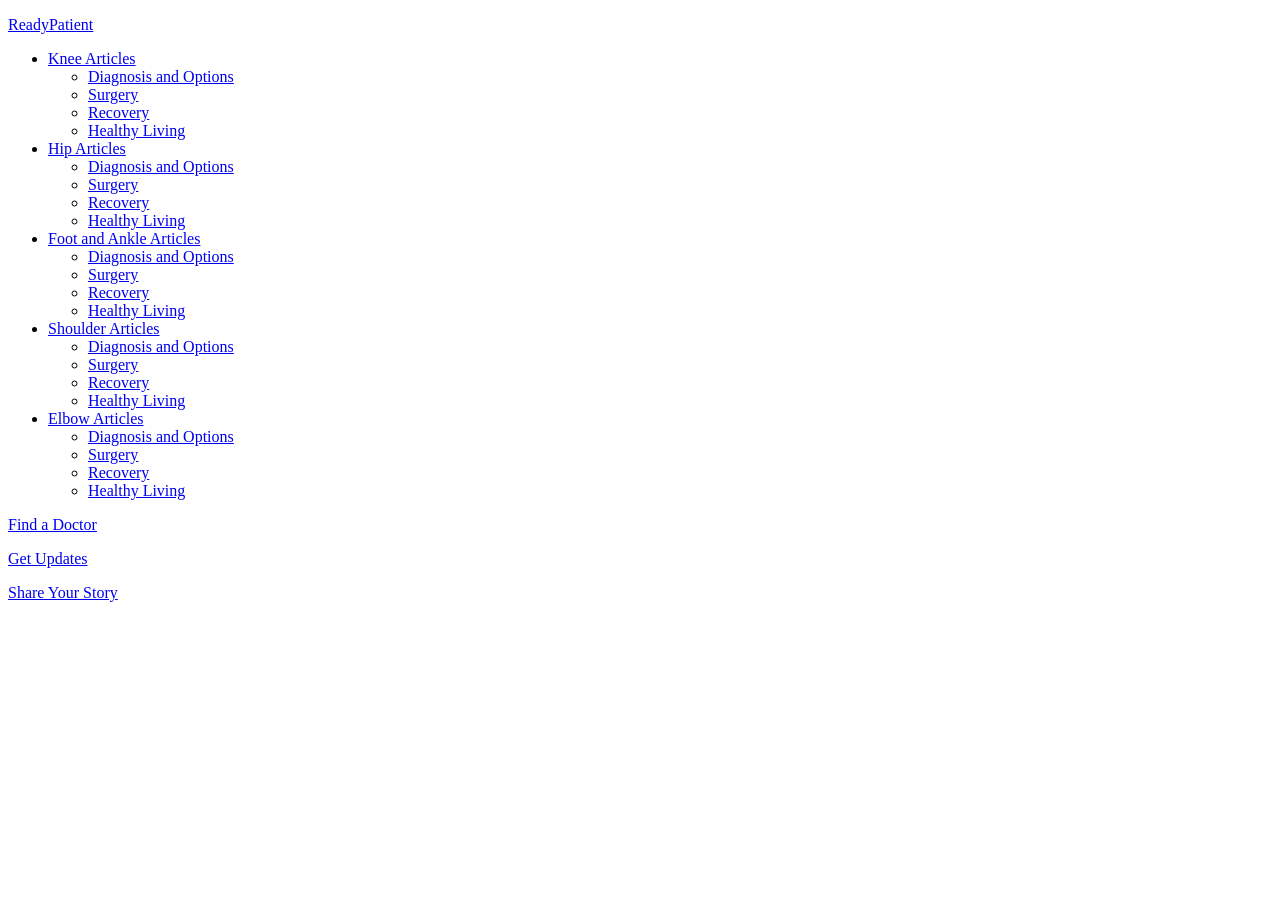
==== nav.html @ 820860af "fix: apply ReadyPatient brand colors, fonts, fragment block, nav/footer content - styles/styles.css:" ====
<!DOCTYPE html>
<html lang="en">
<head>
  <meta charset="UTF-8">
  <meta name="viewport" content="width=device-width, initial-scale=1.0">
  <title>Nav</title>
</head>
<body>
  <main>
    <div>
      <p><a href="/">ReadyPatient</a></p>
    </div>
    <div>
      <ul>
        <li>
          <a href="/knee.html">Knee Articles</a>
          <ul>
            <li><a href="/knee.html#journey-diagnosis-and-options">Diagnosis and Options</a></li>
            <li><a href="/knee.html#journey-surgery">Surgery</a></li>
            <li><a href="/knee.html#journey-recovery">Recovery</a></li>
            <li><a href="/knee.html#journey-healthy-living">Healthy Living</a></li>
          </ul>
        </li>
        <li>
          <a href="/hip.html">Hip Articles</a>
          <ul>
            <li><a href="/hip.html#journey-diagnosis-and-options">Diagnosis and Options</a></li>
            <li><a href="/hip.html#journey-surgery">Surgery</a></li>
            <li><a href="/hip.html#journey-recovery">Recovery</a></li>
            <li><a href="/hip.html#journey-healthy-living">Healthy Living</a></li>
          </ul>
        </li>
        <li>
          <a href="/foot-ankle.html">Foot and Ankle Articles</a>
          <ul>
            <li><a href="/foot-ankle.html#journey-diagnosis-and-options">Diagnosis and Options</a></li>
            <li><a href="/foot-ankle.html#journey-surgery">Surgery</a></li>
            <li><a href="/foot-ankle.html#journey-recovery">Recovery</a></li>
            <li><a href="/foot-ankle.html#journey-healthy-living">Healthy Living</a></li>
          </ul>
        </li>
        <li>
          <a href="/shoulder.html">Shoulder Articles</a>
          <ul>
            <li><a href="/shoulder.html#journey-diagnosis-and-options">Diagnosis and Options</a></li>
            <li><a href="/shoulder.html#journey-surgery">Surgery</a></li>
            <li><a href="/shoulder.html#journey-recovery">Recovery</a></li>
            <li><a href="/shoulder.html#journey-healthy-living">Healthy Living</a></li>
          </ul>
        </li>
        <li>
          <a href="/elbow.html">Elbow Articles</a>
          <ul>
            <li><a href="/elbow.html#journey-diagnosis-and-options">Diagnosis and Options</a></li>
            <li><a href="/elbow.html#journey-surgery">Surgery</a></li>
            <li><a href="/elbow.html#journey-recovery">Recovery</a></li>
            <li><a href="/elbow.html#journey-healthy-living">Healthy Living</a></li>
          </ul>
        </li>
      </ul>
    </div>
    <div>
      <p><a href="/find-a-doc.html">Find a Doctor</a></p>
      <p><a href="/get-updates.html">Get Updates</a></p>
      <p><a href="/share-your-story.html">Share Your Story</a></p>
    </div>
  </main>
</body>
</html>
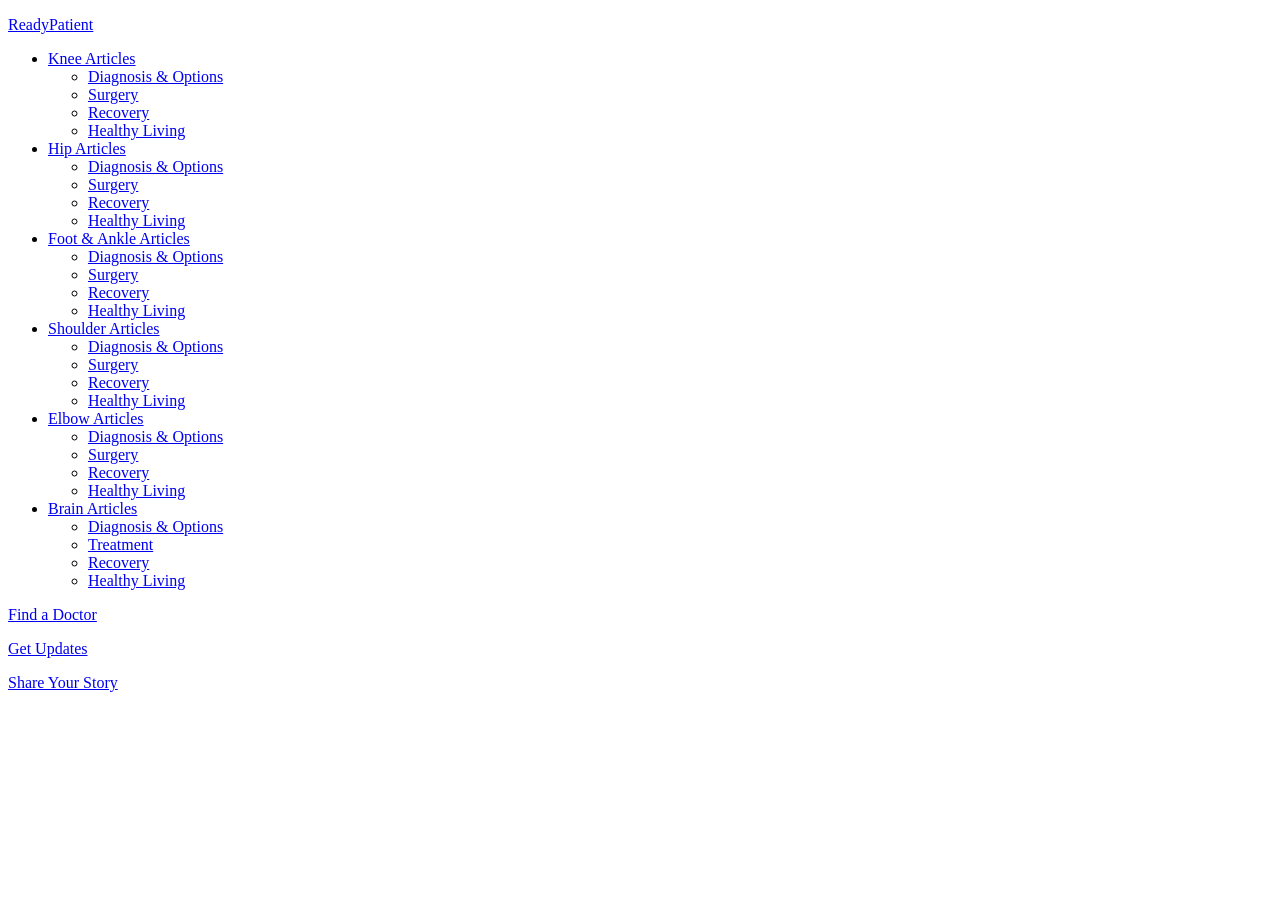
==== commit dd96cd67: "feat: full responsive nav block — authorable from nav.html, dual content-bus/code-bus loading header" ====
--- a/nav.html
+++ b/nav.html
@@ -7,15 +7,21 @@
 </head>
 <body>
   <main>
+
+    <!-- ─── Brand / Logo ───────────────────────────────────────────────── -->
+    <!-- Authored as a link. header.js injects the SVG logo if no <img>. -->
     <div>
       <p><a href="/">ReadyPatient</a></p>
     </div>
+
+    <!-- ─── Main Navigation Sections ──────────────────────────────────── -->
+    <!-- Each top-level <li> with a nested <ul> becomes a dropdown.        -->
     <div>
       <ul>
         <li>
           <a href="/knee.html">Knee Articles</a>
           <ul>
-            <li><a href="/knee.html#journey-diagnosis-and-options">Diagnosis and Options</a></li>
+            <li><a href="/knee.html#journey-diagnosis-and-options">Diagnosis &amp; Options</a></li>
             <li><a href="/knee.html#journey-surgery">Surgery</a></li>
             <li><a href="/knee.html#journey-recovery">Recovery</a></li>
             <li><a href="/knee.html#journey-healthy-living">Healthy Living</a></li>
@@ -24,16 +30,16 @@
         <li>
           <a href="/hip.html">Hip Articles</a>
           <ul>
-            <li><a href="/hip.html#journey-diagnosis-and-options">Diagnosis and Options</a></li>
+            <li><a href="/hip.html#journey-diagnosis-and-options">Diagnosis &amp; Options</a></li>
             <li><a href="/hip.html#journey-surgery">Surgery</a></li>
             <li><a href="/hip.html#journey-recovery">Recovery</a></li>
             <li><a href="/hip.html#journey-healthy-living">Healthy Living</a></li>
           </ul>
         </li>
         <li>
-          <a href="/foot-ankle.html">Foot and Ankle Articles</a>
+          <a href="/foot-ankle.html">Foot &amp; Ankle Articles</a>
           <ul>
-            <li><a href="/foot-ankle.html#journey-diagnosis-and-options">Diagnosis and Options</a></li>
+            <li><a href="/foot-ankle.html#journey-diagnosis-and-options">Diagnosis &amp; Options</a></li>
             <li><a href="/foot-ankle.html#journey-surgery">Surgery</a></li>
             <li><a href="/foot-ankle.html#journey-recovery">Recovery</a></li>
             <li><a href="/foot-ankle.html#journey-healthy-living">Healthy Living</a></li>
@@ -42,7 +48,7 @@
         <li>
           <a href="/shoulder.html">Shoulder Articles</a>
           <ul>
-            <li><a href="/shoulder.html#journey-diagnosis-and-options">Diagnosis and Options</a></li>
+            <li><a href="/shoulder.html#journey-diagnosis-and-options">Diagnosis &amp; Options</a></li>
             <li><a href="/shoulder.html#journey-surgery">Surgery</a></li>
             <li><a href="/shoulder.html#journey-recovery">Recovery</a></li>
             <li><a href="/shoulder.html#journey-healthy-living">Healthy Living</a></li>
@@ -51,19 +57,32 @@
         <li>
           <a href="/elbow.html">Elbow Articles</a>
           <ul>
-            <li><a href="/elbow.html#journey-diagnosis-and-options">Diagnosis and Options</a></li>
+            <li><a href="/elbow.html#journey-diagnosis-and-options">Diagnosis &amp; Options</a></li>
             <li><a href="/elbow.html#journey-surgery">Surgery</a></li>
             <li><a href="/elbow.html#journey-recovery">Recovery</a></li>
             <li><a href="/elbow.html#journey-healthy-living">Healthy Living</a></li>
           </ul>
         </li>
+        <li>
+          <a href="/brain.html">Brain Articles</a>
+          <ul>
+            <li><a href="/brain.html#journey-diagnosis-and-options">Diagnosis &amp; Options</a></li>
+            <li><a href="/brain.html#journey-surgery">Treatment</a></li>
+            <li><a href="/brain.html#journey-recovery">Recovery</a></li>
+            <li><a href="/brain.html#journey-healthy-living">Healthy Living</a></li>
+          </ul>
+        </li>
       </ul>
     </div>
+
+    <!-- ─── Utility / Tools ────────────────────────────────────────────── -->
+    <!-- Rendered in the utility bar (desktop) above the main nav.          -->
     <div>
       <p><a href="/find-a-doc.html">Find a Doctor</a></p>
       <p><a href="/get-updates.html">Get Updates</a></p>
       <p><a href="/share-your-story.html">Share Your Story</a></p>
     </div>
+
   </main>
 </body>
 </html>
